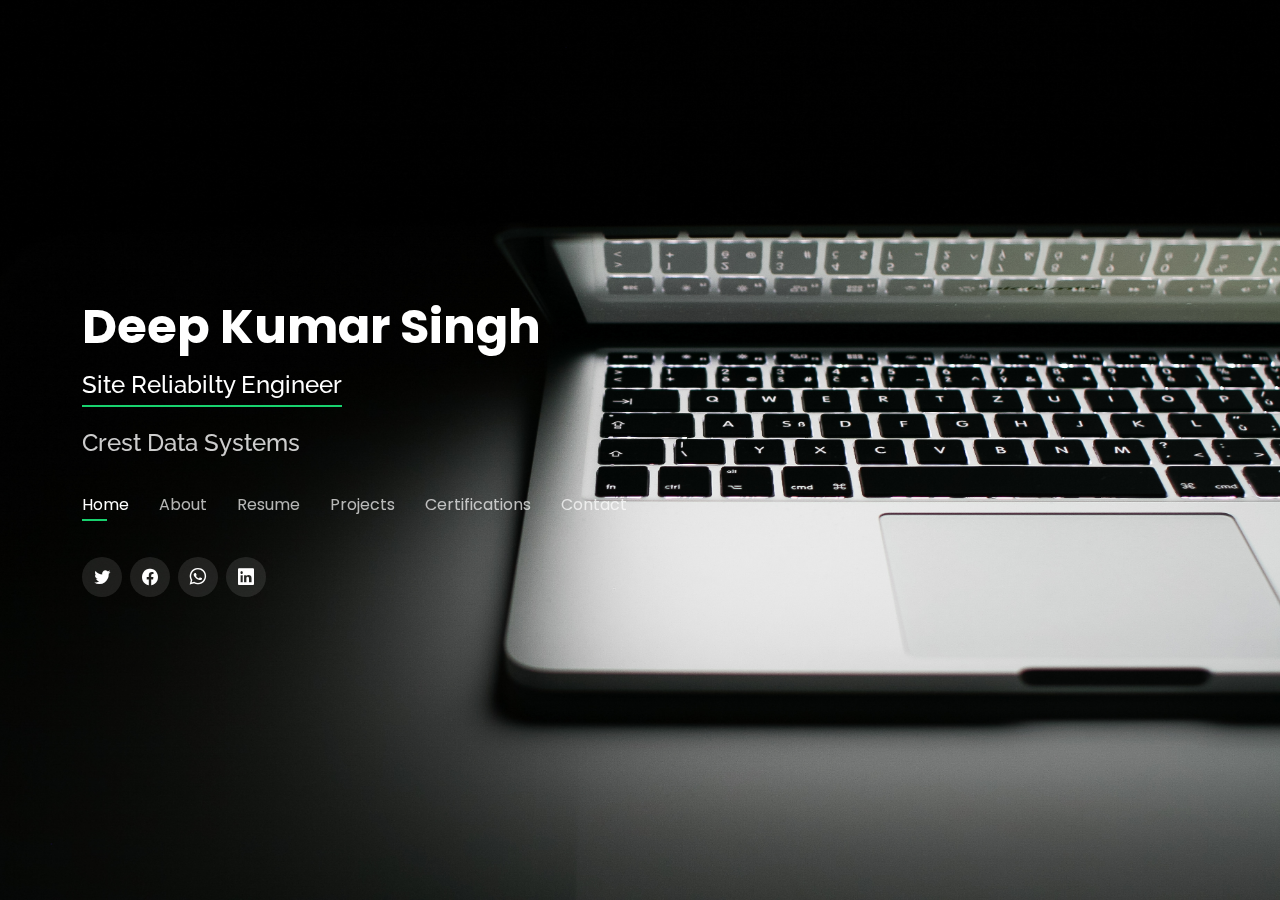
==== index_disabled.html @ c66d0b0b "Create index_disabled.html" ====
<!DOCTYPE html>
<html lang="en">

<head>
  <meta charset="utf-8">
  <meta content="width=device-width, initial-scale=1.0" name="viewport">

  <title> DK Singh </title>
  <meta content="" name="description">
  <meta content="" name="keywords">

  <!-- Favicons -->
  <link href="assets/img/tab_logo.png" rel="icon">
  <link href="assets/img/apple-touch-icon.png" rel="apple-touch-icon">

  <!-- Google Fonts -->
  <link href="https://fonts.googleapis.com/css?family=Open+Sans:300,300i,400,400i,600,600i,700,700i|Raleway:300,300i,400,400i,500,500i,600,600i,700,700i|Poppins:300,300i,400,400i,500,500i,600,600i,700,700i" rel="stylesheet">

  <!-- Vendor CSS Files -->
  <link href="assets/vendor/bootstrap/css/bootstrap.min.css" rel="stylesheet">
  <link href="assets/vendor/bootstrap-icons/bootstrap-icons.css" rel="stylesheet">
  <link href="assets/vendor/boxicons/css/boxicons.min.css" rel="stylesheet">
  <link href="assets/vendor/glightbox/css/glightbox.min.css" rel="stylesheet">
  <link href="assets/vendor/remixicon/remixicon.css" rel="stylesheet">
  <link href="assets/vendor/swiper/swiper-bundle.min.css" rel="stylesheet">

  <!-- Template Main CSS File -->
  <link href="assets/css/style.css" rel="stylesheet">
</head>

<body>

  <!-- ======= Start of Header ======= -->
  <header id="header">
    <div class="container">
      <h1>
        <a href="index.html"> Deep Kumar Singh </a>
      </h1>      
      <h2> 
        <span> Site Reliabilty Engineer </span> <br> <br>
        Crest Data Systems 
      </h2>

      <!-- ======== Navbar Starts ======= -->
      <nav id="navbar" class="navbar">
        <ul>
          <li><a class="nav-link active" href="#header">Home</a></li>
          <li><a class="nav-link" href="#about">About</a></li>
          <li><a class="nav-link" href="#resume">Resume</a></li>
          <li><a class="nav-link" href="#portfolio">Projects</a></li>
          <li><a class="nav-link" href="#services">Certifications</a></li>
          <li><a class="nav-link" href="#contact">Contact</a></li>
        </ul>
        <i class="bi bi-list mobile-nav-toggle"></i>
      </nav>
      <!-- ======== Navbar Ends ======= -->

      <!-- ======== Social Media Links Starts ======= -->
      <div class="social-links">
        <a target="_blank" href="https://twitter.com/Deep_kmrsingh" class="twitter"><i class="bi bi-twitter"></i></a>
        <a target="_blank" href="https://www.facebook.com/people/Rockey-Mental/100054391650611" class="facebook"><i class="bi bi-facebook"></i></a>
        <a target="_blank" href="https://wa.me/+918849741486" class="whatsapp"><i class="bi bi-whatsapp"></i></a>
        <a target="_blank" href="https://www.linkedin.com/in/deep-kumar-singh-036a8b1a5" class="linkedin"><i class="bi bi-linkedin"></i></a>
      </div>
      <!-- ======== Social Media Links Ends ======= -->
    </div>
  </header>
  <!-- ======== End of Header ======= -->


  <!-- ======= Start of About Section ======= -->
  <section id="about" class="about">
    <!-- ======= Personal Deatils and Heading Start  ======= -->
    <div class="about-me container">
      <!-- ======= Page Heading Start  ======= -->
      <div class="section-title">
        <h2> About </h2>
        <p> Learn more about me </p>
      </div>
      <!-- ======= Page Heading Ends  ======= -->

      <!-- ======= Personal Details Start  ======= -->
      <div class="row">
        <!-- ======= For Profile Image ======= -->
        <div class="col-lg-4" data-aos="fade-right">
          <img style="border-radius: 50%;" src="assets/img/Profile Image.jpg" class="img-fluid" alt="Profile Picture">
        </div>
        <!-- ======= For Profile Image ======= -->

        <!-- ======= About Me Starts ======= -->
        <div class="col-lg-8 pt-4 pt-lg-0 content" data-aos="fade-left">
          <h3> Engineering Graduate </h3>
          <p class="fst-italic">
            I'm a engineering graduate from AD Patel 
            Institute of Technology, Anand, Gujarat, 
            in the field of Information Technology. 
            My intrest goes in Algorithms and Data 
            Structure, Operating Systems and Cyber 
            Security. <br>
            Favorite quote : The world is full of 
            knowledge, be a aspirant to it. "To 
            raise new questions, new possibilities, 
            to regard old problems from a new angle, 
            requires creative imagination and 
            marks real advance in science."
          </p>
          <div class="row">
            <div class="col-lg-6">
              <ul>
                <li> 
                  <i class="bi bi-chevron-right"> </i> 
                  <strong> Qualification: </strong> 
                  <span> Graduate </span> 
                </li>
                <li> 
                  <i class="bi bi-chevron-right"> </i> 
                  <strong> Email: </strong> 
                  <span> deep.singh@crestdatasys.com </span> 
                </li>                
                <li> 
                  <i class="bi bi-chevron-right"> </i> 
                  <strong> City: </strong> 
                  <span> Ahmedabad, Gujarat </span> 
                </li>
              </ul>
            </div>
            <div class="col-lg-6">
              <ul>
                <li> 
                  <i class="bi bi-chevron-right"> </i> 
                  <strong> Age: </strong> 
                  <span> 21 </span> 
                </li>
                <li> 
                  <i class="bi bi-chevron-right"> </i> 
                  <strong> Phone: </strong> 
                  <span> +91 8849741486 </span> 
                </li>
                <li> 
                  <i class="bi bi-chevron-right"> </i> 
                  <strong> Freelance: </strong> 
                  <span> Currently not Available </span> 
                </li>
              </ul>
            </div>
          </div>

          <hr>
          <!-- ======= About Coding Profiles Start ======= -->
          <h5> Coding Profiles: </h5> <br>
          <div class="row">
            <div class="col-lg-6">
              <ul>
                <li> 
                  <i class="bi bi-chevron-right"> </i> 
                  <a target="_blank" href="https://auth.geeksforgeeks.org/user/mentalrockey988/profile"> GeeksForGeeks </a> 
                </li>
                <li> 
                  <i class="bi bi-chevron-right"> </i> 
                  <a target="_blank" href="https://www.codechef.com/users/dksingh_123"> CodeChef </a> 
                </li>                
              </ul>
            </div>
            <div class="col-lg-6">
              <ul>
                <li> 
                  <i class="bi bi-chevron-right"> </i> 
                  <a target="_blank" href="https://github.com/deep-kmr-singh"> GitHub </a> 
                </li>
                <li> 
                  <i class="bi bi-chevron-right"> </i> 
                  <a target="_blank" href="https://www.hackerrank.com/deepadit27?hr_r=1"> HackerRank </a> 
                </li>
              </ul>
            </div>
          </div>
          <!-- ======= About Coding Profiles Ends ======= -->

          <hr>
          <!-- ======= About Languages Known Start ======= -->
          <h5> Languages Known: </h5> <br>
          <div class="row">
            <div class="col-lg-6">
              <ul>
                <li> 
                  <i class="bi bi-chevron-right"> </i> 
                  <strong> English </strong> 
                  <span> : Professional Working Proficiency </span> 
                </li>
                <li> 
                  <i class="bi bi-chevron-right"> </i> 
                  <strong> Hindi </strong> 
                  <span> : Mother Tounge </span> 
                </li>                
              </ul>
            </div>
            <div class="col-lg-6">
              <ul>
                <li> 
                  <i class="bi bi-chevron-right"> </i> 
                  <strong> Gujarati </strong> 
                  <span> : Elementary Proficiency </span> 
                </li>
              </ul>
            </div>
          </div>
          <!-- ======= About Languages Known Ends ======= -->
        </div>
        <!-- ======= About Me Ends ======= -->
      </div>
      <!-- ======= Personal Details Ends  ======= -->
    </div>
    <!-- ======= Personal Deatils and Heading Ends  ======= -->
    
    <!-- ======= Skills Start  ======= -->
    <div class="skills container">
      <div class="section-title">
        <h2> Professional and Personal Skills </h2>
      </div>
      <div class="row skills-content">
        <!-- ======= Left Side Skills Start ======= -->
        <div class="col-lg-6">
          <div class="progress">
            <span class="skill"> Data Structures &amp; Algorithms <i class="val"> 90% </i> </span>
            <div class="progress-bar-wrap">
              <div class="progress-bar" role="progressbar" aria-valuenow="90" aria-valuemin="0" aria-valuemax="100"></div>
            </div>
          </div>
          <div class="progress">
            <span class="skill"> Python <i class="val"> 80% </i> </span>
            <div class="progress-bar-wrap">
              <div class="progress-bar" role="progressbar" aria-valuenow="80" aria-valuemin="0" aria-valuemax="100"></div>
            </div>
          </div>
          <div class="progress">
            <span class="skill"> HTML &amp; CSS <i class="val"> 85% </i> </span>
            <div class="progress-bar-wrap">
              <div class="progress-bar" role="progressbar" aria-valuenow="85" aria-valuemin="0" aria-valuemax="100"></div>
            </div>
          </div>
          <div class="progress">
            <span class="skill"> Bootstap &amp; JavaScript <i class="val"> 65% </i> </span>
            <div class="progress-bar-wrap">
              <div class="progress-bar" role="progressbar" aria-valuenow="65" aria-valuemin="0" aria-valuemax="100"></div>
            </div>
          </div>
          <div class="progress">
            <span class="skill"> Team Work <i class="val"> 100% </i> </span>
            <div class="progress-bar-wrap">
              <div class="progress-bar" role="progressbar" aria-valuenow="100" aria-valuemin="0" aria-valuemax="100"></div>
            </div>
          </div>
        </div>
        <!-- ======= Left Side Skills Ends ======= -->
        
        <!-- ======= Right Side Skills Start ======= -->
        <div class="col-lg-6">
          <div class="progress">
            <span class="skill"> OOPS concept <i class="val"> 100% </i> </span>
            <div class="progress-bar-wrap">
              <div class="progress-bar" role="progressbar" aria-valuenow="100" aria-valuemin="0" aria-valuemax="100"></div>
            </div>
          </div>
          <div class="progress">
            <span class="skill"> C++ <i class="val"> 80% </i> </span>
            <div class="progress-bar-wrap">
              <div class="progress-bar" role="progressbar" aria-valuenow="80" aria-valuemin="0" aria-valuemax="100"></div>
            </div>
          </div>
          <div class="progress">
            <span class="skill"> PHP <i class="val"> 80% </i> </span>
            <div class="progress-bar-wrap">
              <div class="progress-bar" role="progressbar" aria-valuenow="80" aria-valuemin="0" aria-valuemax="100"></div>
            </div>
          </div>
          <div class="progress">
            <span class="skill"> Work Ethics <i class="val"> 100% </i> </span>
            <div class="progress-bar-wrap">
              <div class="progress-bar" role="progressbar" aria-valuenow="100" aria-valuemin="0" aria-valuemax="100"></div>
            </div>
          </div>
          <div class="progress">
            <span class="skill"> Team Lead <i class="val"> 60%</i> </span>
            <div class="progress-bar-wrap">
              <div class="progress-bar" role="progressbar" aria-valuenow="60" aria-valuemin="0" aria-valuemax="100"></div>
            </div>
          </div>
        </div>
        <!-- ======= Right Side Skills Ends ======= -->
      </div>
    </div>
    <!-- ======= Skills Ends  ======= -->

    <!-- ======= Hobbies and Interests Start ======= -->
    <div class="interests container">
      <div class="section-title">
        <h2> Hobbies &amp; Interests</h2>
      </div>
      <div class="row">
        <div class="col-lg-3 col-md-4">
          <div class="icon-box">
            <i class="ri-dribbble-fill" style="color: #ffbb2c;"></i>
            <h3> Sports &amp; Games </h3>
          </div>
        </div>
        <div class="col-lg-3 col-md-4 mt-4 mt-md-0">
          <div class="icon-box">
            <i class="ri-disc-line" style="color: #5578ff;"></i>
            <h3> Listening Music </h3>
          </div>
        </div>
        <div class="col-lg-3 col-md-4 mt-4 mt-md-0">
          <div class="icon-box">
            <i class="bi bi-book-half" style="color: #e80368;"></i>
            <h3> Reading Books </h3>
          </div>
        </div>
        <div class="col-lg-3 col-md-4 mt-4 mt-lg-0">
          <div class="icon-box">
            <i class="ri-palette-line" style="color: #e361ff;"></i>
            <h3> Sketching & Painting </h3>
          </div>
        </div>
        <div class="col-lg-3 col-md-4 mt-4">
          <div class="icon-box">
            <i class="ri-chrome-line" style="color: #47aeff;"></i>
            <h3> Browsing Internet </h3>
          </div>
        </div>
      </div>
    </div>
    <!-- ======= Hobbies and Interests Ends ======= -->
  </section>
  <!-- ======= End of About Section ======= -->


  <!-- ======= Resume Section Start ======= -->
  <section id="resume" class="resume">
    <div class="container">
      <div class="section-title">
        <h2> Resume </h2>
        <p> 
          Check My Resume
          <a target="_blank" href="assets/doc/Resume.pdf">
            <i class="ri-file-download-line"> Download </i>
          </a> 
        </p> 
      </div>

      <div class="row">
        <!-- ======= Left Side Start ======= -->
        <div class="col-lg-6">
          <!-- ======= Left Item 1 Start ======= -->
          <h3 class="resume-title"> Sumary </h3>
          <div class="resume-item pb-0">
            <h4> Deep Kumar Singh </h4>
            <p>
              <em>  
                SRE at Crest Data Systems and deadline-driven Project Designer and Developer, currently 
                developing only personal projects based on PHP, from initial concept to 
                final product.
              </em>
            </p>
            <p>
              <ul>
                <li> Ahmedabad, Gujarat </li>
                <li> +91 8849741486 </li>
                <li> deep.singh@crestdatasys.com </li>
              </ul>
            </p>
          </div>
          <!-- ======= Left Item 1 Ends ======= -->

          <!-- ======= Left Item 2 Start ======= -->
          <h3 class="resume-title"> Education </h3> 
          <div class="resume-item">
            <h4> Bachelor of Engineering </h4>
            <h5> 2017 - 2021 </h5>
            <p>
              <em>
                A.D. Patel Institute of Technology
              </em>
            </p>
            <p> 
              <ul>
                <li> Graduation in Information & Technology </li>
                <li> CGPA : 8.58 </li>
              </ul>
            </p>
          </div>
          <div class="resume-item">
            <h4> Schooling </h4>
            <h5> 2005 - 2017 </h5>
            <p>
              <em>
                Kendriya Vidyalaya
              </em>
            </p>
            <p>
              <ul>
                <li> Completed my HSC with Physics, Chemistry, Mathematics and Biology along with Physical Education as an additional subject </li>
                <li> Total Scoreed Percentage : 78.40% </li>
              </ul>
            </p>
          </div>
          <!-- ======= Left Item 2 Ends ======= -->

          <!-- ======= Left Item 3 Start ======= -->
          <h3> Achievements </h3>
          <div class="resume-item">
            <p>
              <ul>
                <li> Secured 1 rank in Discovery Challenge in our college organised by Scaler Academy at National Level. </li>
                <li> Participated in green Olympiad and International Mathematics Olympiad. </li>
                <li> Participated in National Children Science Congress. </li>
                <li> Participated and represented Gujarat Technological University in AIU (All India University) nation level in Water Polo. </li>
              </ul>
            </p>
          </div>
          <!-- ======= Left Item 3 Ends ======= -->
        </div>
        <!-- ======= Left Side Ends ======= -->
        
        <!-- ======= Right Side Start ======= -->
        <div class="col-lg-6">
          <!-- ======= Right Item 1 Start ======= -->
          <h3 class="resume-title"> Personal Projects </h3>
          <div class="resume-item">
            <h4> CrackIt </h4>
            <h5> November 2020 - December 2020 </h5>
          </div>
          <div class="resume-item">
            <h4> Virtual Card System </h4>
            <h5> July 2020 - May 2021 </h5>
          </div>
          <div class="resume-item">
            <h4> Hostel Management System </h4>
            <h5> Feburary 2020 </h5>
          </div>
          <div class="resume-item">
            <h4> System for communication between special people </h4>
            <h5> September 2019 - October 2019 </h5>
          </div>
          <div class="resume-item">
            <h4> Tatkal Reservation System </h4>
            <h5> April 2018 - March 2020 </h5>
          </div>
          <!-- ======= Right Item 1 Ends ======= -->

          <!-- ======= Right Item 2 Start ======= -->
          <h3 class="resume-title"> Work Experience</h3>
          <div class="resume-item">
            <h4> Site Reliability Engineer </h4>
            <h5> June 2021 - Present</h5>
            <p> 
              <em> 
                Crest Data Systems. 
              </em>
            </p>
            <p>
              <ul>
                <li> 
                  Working as a SRE at Crest Data Systems, to keep the 
                  organization focused on what ultimately matters to 
                  our customers: making sure the platforms and services 
                  they rely on, are available when they want to use them.
                </li>
              </ul>
            </p>
          </div>
          <!-- ======= Right Item 2 Ends ======= -->
        </div>
        <!-- ======= Right Side Ends ======= -->
      </div>
    </div>
  </section>
  <!-- ======= Resume Section Ends ======= -->


<!-- ======= Project Section Start ======= -->
<section id="portfolio" class="portfolio">
  <div class="container">
    <div class="section-title">
      <p> Projects </p>
    </div>
    <div class="row">
      <div class="col-lg-12 d-flex justify-content-center">
        <ul id="portfolio-flters">
          <li data-filter="*" class="filter-active"> All Projects </li>
          <li data-filter=".filter-app"> Major Projects </li>
          <li data-filter=".filter-web"> Minor Projects </li>
        </ul>
      </div>
    </div>
    <div class="row portfolio-container">
      <div class="col-lg-4 col-md-6 portfolio-item filter-app">
        <div class="portfolio-wrap">
          <img src="assets/img/project/tatkal.webp" class="img-fluid" alt="Project Image">
          <div class="portfolio-info">
            <p> Tatkal Reservation System </p>
            <div class="portfolio-links">
              <a href="assets/img/project/tatkal.webp" data-gallery="portfolioGallery" class="portfolio-lightbox" title="Tatkal Reservation System"> <i class="bx bx-plus"> </i> </a>
              <a href="assets/project/rms.html" data-gallery="portfolioDetailsGallery" data-glightbox="type: external" class="portfolio-details-lightbox" title="Portfolio Details"><i class="bx bx-link"></i></a>
            </div>
          </div>
        </div>
      </div>
      <div class="col-lg-4 col-md-6 portfolio-item filter-web">
        <div class="portfolio-wrap">
          <img src="assets/img/project/c++.jpg" class="img-fluid" alt="Project Image">
          <div class="portfolio-info">
            <p> Creating Your First C++ Application </p>
            <div class="portfolio-links">
              <a href="assets/img/project/c++.jpg" data-gallery="portfolioGallery" class="portfolio-lightbox" title="Creating Your First C++ Application"><i class="bx bx-plus"></i></a>
              <a href="assets/project/cpp.html" data-gallery="portfolioDetailsGallery" data-glightbox="type: external" class="portfolio-details-lightbox" title="Portfolio Details"><i class="bx bx-link"></i></a>
            </div>
          </div>
        </div>
      </div>
      <div class="col-lg-4 col-md-6 portfolio-item filter-app">
        <div class="portfolio-wrap">
          <img src="assets/img/project/crackit.JPG" class="img-fluid" alt="Project Image">
          <div class="portfolio-info">
            <p> CrackIt </p>
            <div class="portfolio-links">
              <a href="assets/img/project/crackit.JPG" data-gallery="portfolioGallery" class="portfolio-lightbox" title="CrackIt"><i class="bx bx-plus"></i></a>
              <a href="assets/project/crackit.html" data-gallery="portfolioDetailsGallery" data-glightbox="type: external" class="portfolio-details-lightbox" title="Portfolio Details"><i class="bx bx-link"></i></a>
            </div>
          </div>
        </div>
      </div>
      <div class="col-lg-4 col-md-6 portfolio-item filter-web">
        <div class="portfolio-wrap">
          <img src="assets/img/project/wordpress.png" class="img-fluid" alt="Project Image">
          <div class="portfolio-info">
            <p> Build a Full Website using WordPress </p>
            <div class="portfolio-links">
              <a href="assets/img/project/wordpress.png" data-gallery="portfolioGallery" class="portfolio-lightbox" title="Build a Full Website using WordPress"><i class="bx bx-plus"></i></a>
              <a href="assets/project/wordpress.html" data-gallery="portfolioDetailsGallery" data-glightbox="type: external" class="portfolio-details-lightbox" title="Portfolio Details"><i class="bx bx-link"></i></a>
            </div>
          </div>
        </div>
      </div>
      <div class="col-lg-4 col-md-6 portfolio-item filter-app">
        <div class="portfolio-wrap">
          <img src="assets/img/project/hms.png" class="img-fluid" alt="Project Image">
          <div class="portfolio-info">
            <p> Hostel Management System </p>
            <div class="portfolio-links">
              <a href="assets/img/project/hms.png" data-gallery="portfolioGallery" class="portfolio-lightbox" title="Hostel Management System"><i class="bx bx-plus"></i></a>
              <a href="assets/project/hms.html" data-gallery="portfolioDetailsGallery" data-glightbox="type: external" class="portfolio-details-lightbox" title="Portfolio Details"><i class="bx bx-link"></i></a>
            </div>
          </div>
        </div>
      </div>
      <div class="col-lg-4 col-md-6 portfolio-item filter-web">
        <div class="portfolio-wrap">
          <img src="assets/img/project/android.png" class="img-fluid" alt="Project Image">
          <div class="portfolio-info">
            <p> Build an App in Android Studio using Activities </p>
            <div class="portfolio-links">
              <a href="assets/img/project/android.png" data-gallery="portfolioGallery" class="portfolio-lightbox" title="Build an App in Android Studio using Activities"><i class="bx bx-plus"></i></a>
              <a href="assets/project/android.html" data-gallery="portfolioDetailsGallery" data-glightbox="type: external" class="portfolio-details-lightbox" title="Portfolio Details"><i class="bx bx-link"></i></a>
            </div>
          </div>
        </div>
      </div>
      <div class="col-lg-4 col-md-6 portfolio-item filter-app">
        <div class="portfolio-wrap">
          <img src="assets/img/project/communication.webp" class="img-fluid" alt="Project Image">
          <div class="portfolio-info">
            <p> System for Communication between Special People </p>
            <div class="portfolio-links">
              <a href="assets/img/project/communication.webp" data-gallery="portfolioGallery" class="portfolio-lightbox" title="System for Communication between Special People"><i class="bx bx-plus"></i></a>
              <a href="assets/project/system_for_communication.html" data-gallery="portfolioDetailsGallery" data-glightbox="type: external" class="portfolio-details-lightbox" title="Portfolio Details"><i class="bx bx-link"></i></a>
            </div>
          </div>
        </div>
      </div>
      <div class="col-lg-4 col-md-6 portfolio-item filter-web">
        <div class="portfolio-wrap">
          <img src="assets/img/project/cshap.png" class="img-fluid" alt="Project Image">
          <div class="portfolio-info">
            <p> Learn to Code using C# on VS Code </p>
            <div class="portfolio-links">
              <a href="assets/img/project/cshap.png" data-gallery="portfolioGallery" class="portfolio-lightbox" title="Learn to Code using C# on VS Code"><i class="bx bx-plus"></i></a>
              <a href="assets/project/vscode.html" data-gallery="portfolioDetailsGallery" data-glightbox="type: external" class="portfolio-details-lightbox" title="Portfolio Details"><i class="bx bx-link"></i></a>
            </div>
          </div>
        </div>
      </div>
      <div class="col-lg-4 col-md-6 portfolio-item filter-app">
        <div class="portfolio-wrap">
          <img src="assets/img/project/vpay.jpeg" class="img-fluid" alt="Project Image">
          <div class="portfolio-info">
            <p> Virtual Card System </p>
            <div class="portfolio-links">
              <a href="assets/img/project/vpay.jpeg" data-gallery="portfolioGallery" class="portfolio-lightbox" title="Virtual Card System"><i class="bx bx-plus"></i></a>
              <a href="assets/project/vpay.html" data-gallery="portfolioDetailsGallery" data-glightbox="type: external" class="portfolio-details-lightbox" title="Portfolio Details"><i class="bx bx-link"></i></a>
            </div>
          </div>
        </div>
      </div>
    </div>
  </div>
</section>
<!-- ======= Project Section Ends ======= -->


  <!-- ======= Certification Section Start ======= -->
  <section id="services" class="services">
    <div class="container">
      <div class="section-title">
        <h2> My Certifications </h2>
      </div>
      <div class="row">
        <div class="col-lg-4 col-md-6 d-flex align-items-stretch">
          <div class="icon-box">
            <div class="icon"> <i class="bx bx-folder"> </i> </div>
            <h4> <a target="_blank" href="https://drive.google.com/drive/folders/1Dq80ybWC6Muxs8c6gYtTaBpC6ayoUVCu?usp=sharing"> Python </a> </h4>
            <p> These are the certificates achived from different e-leraning portals in the subjects related to Python </p>
          </div>
        </div>
        <div class="col-lg-4 col-md-6 d-flex align-items-stretch mt-4 mt-md-0">
          <div class="icon-box">
            <div class="icon"> <i class="bx bx-folder"> </i> </div>
            <h4><a target="_blank" href="https://drive.google.com/drive/folders/13jBJwMz_5-MSLZIlN3Ba_8_s8q9WG72p?usp=sharing"> Computer &amp; Cyber Security </a> </h4>
            <p> These are the certificates achived from different e-leraning portals in the subjects related to Security. </p>
          </div>
        </div>
        <div class="col-lg-4 col-md-6 d-flex align-items-stretch mt-4 mt-lg-0">
          <div class="icon-box">
            <div class="icon"> <i class="bx bx-folder"> </i> </div>
            <h4> <a target="_blank" href="https://drive.google.com/drive/folders/1vZVD8jLsAaGKNy3MDDFvWmfFmAMXUDuW?usp=sharing"> C &amp; C++ </a> </h4>
            <p> These are the certificates achived from different e-leraning portals in the subjects related to C and C++ programming anguages </p>
          </div>
        </div>
        <div class="col-lg-4 col-md-6 d-flex align-items-stretch mt-4">
          <div class="icon-box">
            <div class="icon"><i class="bx bx-folder"></i></div>
            <h4><a target="_blank" href="https://drive.google.com/drive/folders/1UMwoJVwpCfdvJnrNWVSg2384gaSZVBOl?usp=sharing"> DataBase </a></h4>
            <p> These are the certificates achived from different e-leraning portals in the subjects related to DBMS </p>
          </div>
        </div>
        <div class="col-lg-4 col-md-6 d-flex align-items-stretch mt-4">
          <div class="icon-box">
            <div class="icon"><i class="bx bx-folder"></i></div>
            <h4><a target="_blank" href="https://drive.google.com/drive/folders/1auJOYDjPIn_jnklnL_hA2xEXqyXPTl7x?usp=sharing"> Project Management </a></h4>
            <p> These are the certificates achived from different e-leraning portals in the understanding of projects </p>
          </div>
        </div>
        <div class="col-lg-4 col-md-6 d-flex align-items-stretch mt-4">
          <div class="icon-box">
            <div class="icon"><i class="bx bx-folder"></i></div>
            <h4><a target="_blank" href="https://drive.google.com/drive/folders/1CSbbcwoZZfr6FjMAmpESegEPg5oVV1Ty?usp=sharing"> Advanced Data Science </a></h4>
            <p> These are the certificates achived from different e-leraning portals in the subjects related to Data Science </p>
          </div>
        </div>
        <div class="col-lg-4 col-md-6 d-flex align-items-stretch mt-4">
          <div class="icon-box">
            <div class="icon"><i class="bx bx-folder"></i></div>
            <h4><a target="_blank" href="https://drive.google.com/drive/folders/1BE6AkiHAnKoLP1b4SB7uMeYmlHQXkCX2?usp=sharing"> Artificial Intelligence </a></h4>
            <p> These are the certificates achived from different e-leraning portals in the subjects of Artificial Intelligence </p>
          </div>
        </div>
        <div class="col-lg-4 col-md-6 d-flex align-items-stretch mt-4">
          <div class="icon-box">
            <div class="icon"><i class="bx bx-folder"></i></div>
            <h4><a target="_blank" href="https://drive.google.com/drive/folders/1yGTfrEebapCr-hceokOTRsKFeV2EkxWb?usp=sharing"> Digital Marketing </a></h4>
            <p> These are the certificates achived from Google Analytics Academy in the field of Digital Marketing </p>
          </div>
        </div>
        <div class="col-lg-4 col-md-6 d-flex align-items-stretch mt-4">
          <div class="icon-box">
            <div class="icon"><i class="bx bx-folder"></i></div>
            <h4><a target="_blank" href="https://drive.google.com/drive/folders/1Qlfy3lTcF0iwEvG5D9svE82indR-puhr?usp=sharing"> Big Data </a></h4>
            <p> These are the certificates achived from different e-leraning portals in the subject of Big Data </p>
          </div>
        </div>
        <div class="col-lg-4 col-md-6 d-flex align-items-stretch mt-4">
          <div class="icon-box">
            <div class="icon"><i class="bx bx-folder"></i></div>
            <h4><a target="_blank" href="https://drive.google.com/drive/folders/1Gyx9YGjcYoQTFAWAxpOlFsVxq2hi5U09?usp=sharing"> JAVA </a></h4>
            <p> These are the certificates achived from different e-leraning portals in the subjects related to JAVA </p>
          </div>
        </div>
        <div class="col-lg-4 col-md-6 d-flex align-items-stretch mt-4">
          <div class="icon-box">
            <div class="icon"><i class="bx bx-folder"></i></div>
            <h4><a target="_blank" href="https://drive.google.com/drive/folders/1lRsM2L2HPMBLHkBBNHFfwSH9rHHe3sh5?usp=sharing"> UNIX </a></h4>
            <p> These are the certificates achived from different e-leraning portals in the subjects related to Unix </p>
          </div>
        </div>
        <div class="col-lg-4 col-md-6 d-flex align-items-stretch mt-4">
          <div class="icon-box">
            <div class="icon"><i class="bx bx-folder"></i></div>
            <h4><a target="_blank" href="https://drive.google.com/drive/folders/14FatooPuMSroUH4xkUsPk19ZSHmh_ChN?usp=sharing"> Blockchain </a></h4>
            <p> These are the certificates achived from different e-leraning portals in the subjects related to Blockchain </p>
          </div>
        </div>
        <div class="col-lg-4 col-md-6 d-flex align-items-stretch mt-4">
          <div class="icon-box">
            <div class="icon"><i class="bx bx-folder"></i></div>
            <h4><a target="_blank" href="https://drive.google.com/drive/folders/1KkgLneqAyith7TZrF82EyvjNlEVgRmA0?usp=sharing"> Skill Development </a></h4>
            <p> These are the certificates achived from different e-leraning portals in the different topics of Skill Development </p>
          </div>
        </div>
        <div class="col-lg-4 col-md-6 d-flex align-items-stretch mt-4">
          <div class="icon-box">
            <div class="icon"><i class="bx bx-folder"></i></div>
            <h4><a target="_blank" href="https://drive.google.com/drive/folders/1A4_TOQ6LjugtRN-MusKwIiTpjLt97p6A?usp=sharing"> Soft Skills </a></h4>
            <p> These are the certificates achived from different e-leraning portals for enhancing the soft skills of a person </p>
          </div>
        </div>
      </div>
    </div>
  </section>
  <!-- ======= Certification Section End ======= -->


  <!-- ======= Contact Section Start ======= -->
  <section id="contact" class="contact">
    <div class="container">
      <div class="section-title">
        <h2> Contact </h2>
        <p> Contact Me </p>
      </div>
      <div class="row mt-2">
        <div class="col-md-6 d-flex align-items-stretch">
          <div class="info-box">
            <i class="bx bx-map"></i>
            <h3> My Address </h3>
            <p> Ahmedabad, Gujarat </p>
          </div>
        </div>
        <div class="col-md-6 mt-4 mt-md-0 d-flex align-items-stretch">
          <div class="info-box">
            <i class="bx bx-share-alt"></i>
            <h3> Social Profiles </h3>
            <div class="social-links">
              <a target="_blank" href="https://twitter.com/Deep_kmrsingh" class="twitter"><i class="bi bi-twitter"></i></a>
              <a target="_blank" href="https://www.facebook.com/people/Rockey-Mental/100054391650611" class="facebook"><i class="bi bi-facebook"></i></a>
              <a target="_blank" href="https://wa.me/+918849741486" class="whatsapp"><i class="bi bi-whatsapp"></i></a>
              <a target="_blank" href="https://www.linkedin.com/in/deep-kumar-singh-036a8b1a5" class="linkedin"><i class="bi bi-linkedin"></i></a>
            </div>
          </div>
        </div>
        <div class="col-md-6 mt-4 d-flex align-items-stretch">
          <div class="info-box">
            <i class="bx bx-envelope"></i>
            <h3> Mail me at </h3>
            <p> deep.singh@crestdatasys.com </p>
          </div>
        </div>
        <div class="col-md-6 mt-4 d-flex align-items-stretch">
          <div class="info-box">
            <i class="bx bx-phone-call"></i>
            <h3> Call Me </h3>
            <p> +91 8849741486 </p>
          </div>
        </div>
      </div>
      <form action="forms/contact.php" method="post" role="form" class="php-email-form mt-4">
        <div class="row">
          <div class="col-md-6 form-group">
            <input type="text" name="name" class="form-control" id="name" placeholder="Your Name" required>
          </div>
          <div class="col-md-6 form-group mt-3 mt-md-0">
            <input type="email" class="form-control" name="email" id="email" placeholder="Your Email" required>
          </div>
        </div>
        <div class="form-group mt-3">
          <input type="text" class="form-control" name="subject" id="subject" placeholder="Subject" required>
        </div>
        <div class="form-group mt-3">
          <textarea class="form-control" name="message" rows="5" placeholder="Message" required></textarea>
        </div>
        <div class="my-3">
          <div class="loading"> Loading </div>
          <div class="error-message"></div>
          <div class="sent-message"> Your message has been sent. Thank you! </div>
        </div>
        <div class="text-center"><button type="submit"> Send Message </button></div>
      </form>
    </div>
  </section>
  <!-- ======= Contact Section Ends ======= -->


  <!-- ======= Vendor JS Files Starts ======= -->
  <script src="assets/vendor/bootstrap/js/bootstrap.bundle.min.js"></script>
  <script src="assets/vendor/glightbox/js/glightbox.min.js"></script>
  <script src="assets/vendor/isotope-layout/isotope.pkgd.min.js"></script>
  <script src="assets/vendor/php-email-form/validate.js"></script>
  <script src="assets/vendor/purecounter/purecounter.js"></script>
  <script src="assets/vendor/swiper/swiper-bundle.min.js"></script>
  <script src="assets/vendor/waypoints/noframework.waypoints.js"></script>
  <!-- ======= Vendor JS Files Ends ======= -->

  <!-- ======= Main JS File Start ======= -->
  <script src="assets/js/main.js"> </script>
  <!-- ======= Main JS File Ends ======= -->

</body>
</html>
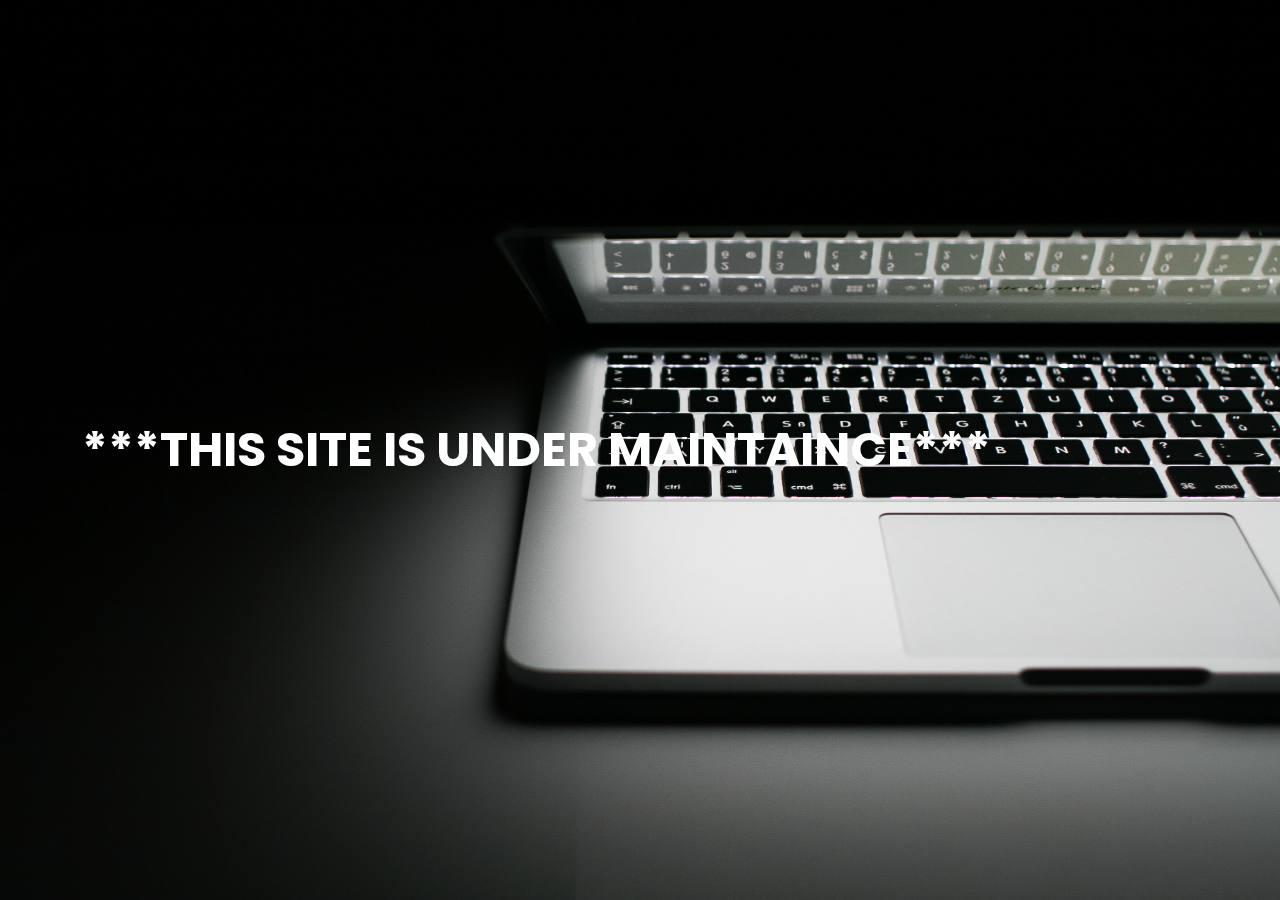
==== commit 8455f424: "Update index_disabled.html" ====
--- a/index_disabled.html
+++ b/index_disabled.html
@@ -34,772 +34,7 @@
   <header id="header">
     <div class="container">
       <h1>
-        <a href="index.html"> Deep Kumar Singh </a>
-      </h1>      
-      <h2> 
-        <span> Site Reliabilty Engineer </span> <br> <br>
-        Crest Data Systems 
-      </h2>
-
-      <!-- ======== Navbar Starts ======= -->
-      <nav id="navbar" class="navbar">
-        <ul>
-          <li><a class="nav-link active" href="#header">Home</a></li>
-          <li><a class="nav-link" href="#about">About</a></li>
-          <li><a class="nav-link" href="#resume">Resume</a></li>
-          <li><a class="nav-link" href="#portfolio">Projects</a></li>
-          <li><a class="nav-link" href="#services">Certifications</a></li>
-          <li><a class="nav-link" href="#contact">Contact</a></li>
-        </ul>
-        <i class="bi bi-list mobile-nav-toggle"></i>
-      </nav>
-      <!-- ======== Navbar Ends ======= -->
-
-      <!-- ======== Social Media Links Starts ======= -->
-      <div class="social-links">
-        <a target="_blank" href="https://twitter.com/Deep_kmrsingh" class="twitter"><i class="bi bi-twitter"></i></a>
-        <a target="_blank" href="https://www.facebook.com/people/Rockey-Mental/100054391650611" class="facebook"><i class="bi bi-facebook"></i></a>
-        <a target="_blank" href="https://wa.me/+918849741486" class="whatsapp"><i class="bi bi-whatsapp"></i></a>
-        <a target="_blank" href="https://www.linkedin.com/in/deep-kumar-singh-036a8b1a5" class="linkedin"><i class="bi bi-linkedin"></i></a>
-      </div>
-      <!-- ======== Social Media Links Ends ======= -->
-    </div>
-  </header>
-  <!-- ======== End of Header ======= -->
-
-
-  <!-- ======= Start of About Section ======= -->
-  <section id="about" class="about">
-    <!-- ======= Personal Deatils and Heading Start  ======= -->
-    <div class="about-me container">
-      <!-- ======= Page Heading Start  ======= -->
-      <div class="section-title">
-        <h2> About </h2>
-        <p> Learn more about me </p>
-      </div>
-      <!-- ======= Page Heading Ends  ======= -->
-
-      <!-- ======= Personal Details Start  ======= -->
-      <div class="row">
-        <!-- ======= For Profile Image ======= -->
-        <div class="col-lg-4" data-aos="fade-right">
-          <img style="border-radius: 50%;" src="assets/img/Profile Image.jpg" class="img-fluid" alt="Profile Picture">
-        </div>
-        <!-- ======= For Profile Image ======= -->
-
-        <!-- ======= About Me Starts ======= -->
-        <div class="col-lg-8 pt-4 pt-lg-0 content" data-aos="fade-left">
-          <h3> Engineering Graduate </h3>
-          <p class="fst-italic">
-            I'm a engineering graduate from AD Patel 
-            Institute of Technology, Anand, Gujarat, 
-            in the field of Information Technology. 
-            My intrest goes in Algorithms and Data 
-            Structure, Operating Systems and Cyber 
-            Security. <br>
-            Favorite quote : The world is full of 
-            knowledge, be a aspirant to it. "To 
-            raise new questions, new possibilities, 
-            to regard old problems from a new angle, 
-            requires creative imagination and 
-            marks real advance in science."
-          </p>
-          <div class="row">
-            <div class="col-lg-6">
-              <ul>
-                <li> 
-                  <i class="bi bi-chevron-right"> </i> 
-                  <strong> Qualification: </strong> 
-                  <span> Graduate </span> 
-                </li>
-                <li> 
-                  <i class="bi bi-chevron-right"> </i> 
-                  <strong> Email: </strong> 
-                  <span> deep.singh@crestdatasys.com </span> 
-                </li>                
-                <li> 
-                  <i class="bi bi-chevron-right"> </i> 
-                  <strong> City: </strong> 
-                  <span> Ahmedabad, Gujarat </span> 
-                </li>
-              </ul>
-            </div>
-            <div class="col-lg-6">
-              <ul>
-                <li> 
-                  <i class="bi bi-chevron-right"> </i> 
-                  <strong> Age: </strong> 
-                  <span> 21 </span> 
-                </li>
-                <li> 
-                  <i class="bi bi-chevron-right"> </i> 
-                  <strong> Phone: </strong> 
-                  <span> +91 8849741486 </span> 
-                </li>
-                <li> 
-                  <i class="bi bi-chevron-right"> </i> 
-                  <strong> Freelance: </strong> 
-                  <span> Currently not Available </span> 
-                </li>
-              </ul>
-            </div>
-          </div>
-
-          <hr>
-          <!-- ======= About Coding Profiles Start ======= -->
-          <h5> Coding Profiles: </h5> <br>
-          <div class="row">
-            <div class="col-lg-6">
-              <ul>
-                <li> 
-                  <i class="bi bi-chevron-right"> </i> 
-                  <a target="_blank" href="https://auth.geeksforgeeks.org/user/mentalrockey988/profile"> GeeksForGeeks </a> 
-                </li>
-                <li> 
-                  <i class="bi bi-chevron-right"> </i> 
-                  <a target="_blank" href="https://www.codechef.com/users/dksingh_123"> CodeChef </a> 
-                </li>                
-              </ul>
-            </div>
-            <div class="col-lg-6">
-              <ul>
-                <li> 
-                  <i class="bi bi-chevron-right"> </i> 
-                  <a target="_blank" href="https://github.com/deep-kmr-singh"> GitHub </a> 
-                </li>
-                <li> 
-                  <i class="bi bi-chevron-right"> </i> 
-                  <a target="_blank" href="https://www.hackerrank.com/deepadit27?hr_r=1"> HackerRank </a> 
-                </li>
-              </ul>
-            </div>
-          </div>
-          <!-- ======= About Coding Profiles Ends ======= -->
-
-          <hr>
-          <!-- ======= About Languages Known Start ======= -->
-          <h5> Languages Known: </h5> <br>
-          <div class="row">
-            <div class="col-lg-6">
-              <ul>
-                <li> 
-                  <i class="bi bi-chevron-right"> </i> 
-                  <strong> English </strong> 
-                  <span> : Professional Working Proficiency </span> 
-                </li>
-                <li> 
-                  <i class="bi bi-chevron-right"> </i> 
-                  <strong> Hindi </strong> 
-                  <span> : Mother Tounge </span> 
-                </li>                
-              </ul>
-            </div>
-            <div class="col-lg-6">
-              <ul>
-                <li> 
-                  <i class="bi bi-chevron-right"> </i> 
-                  <strong> Gujarati </strong> 
-                  <span> : Elementary Proficiency </span> 
-                </li>
-              </ul>
-            </div>
-          </div>
-          <!-- ======= About Languages Known Ends ======= -->
-        </div>
-        <!-- ======= About Me Ends ======= -->
-      </div>
-      <!-- ======= Personal Details Ends  ======= -->
-    </div>
-    <!-- ======= Personal Deatils and Heading Ends  ======= -->
-    
-    <!-- ======= Skills Start  ======= -->
-    <div class="skills container">
-      <div class="section-title">
-        <h2> Professional and Personal Skills </h2>
-      </div>
-      <div class="row skills-content">
-        <!-- ======= Left Side Skills Start ======= -->
-        <div class="col-lg-6">
-          <div class="progress">
-            <span class="skill"> Data Structures &amp; Algorithms <i class="val"> 90% </i> </span>
-            <div class="progress-bar-wrap">
-              <div class="progress-bar" role="progressbar" aria-valuenow="90" aria-valuemin="0" aria-valuemax="100"></div>
-            </div>
-          </div>
-          <div class="progress">
-            <span class="skill"> Python <i class="val"> 80% </i> </span>
-            <div class="progress-bar-wrap">
-              <div class="progress-bar" role="progressbar" aria-valuenow="80" aria-valuemin="0" aria-valuemax="100"></div>
-            </div>
-          </div>
-          <div class="progress">
-            <span class="skill"> HTML &amp; CSS <i class="val"> 85% </i> </span>
-            <div class="progress-bar-wrap">
-              <div class="progress-bar" role="progressbar" aria-valuenow="85" aria-valuemin="0" aria-valuemax="100"></div>
-            </div>
-          </div>
-          <div class="progress">
-            <span class="skill"> Bootstap &amp; JavaScript <i class="val"> 65% </i> </span>
-            <div class="progress-bar-wrap">
-              <div class="progress-bar" role="progressbar" aria-valuenow="65" aria-valuemin="0" aria-valuemax="100"></div>
-            </div>
-          </div>
-          <div class="progress">
-            <span class="skill"> Team Work <i class="val"> 100% </i> </span>
-            <div class="progress-bar-wrap">
-              <div class="progress-bar" role="progressbar" aria-valuenow="100" aria-valuemin="0" aria-valuemax="100"></div>
-            </div>
-          </div>
-        </div>
-        <!-- ======= Left Side Skills Ends ======= -->
-        
-        <!-- ======= Right Side Skills Start ======= -->
-        <div class="col-lg-6">
-          <div class="progress">
-            <span class="skill"> OOPS concept <i class="val"> 100% </i> </span>
-            <div class="progress-bar-wrap">
-              <div class="progress-bar" role="progressbar" aria-valuenow="100" aria-valuemin="0" aria-valuemax="100"></div>
-            </div>
-          </div>
-          <div class="progress">
-            <span class="skill"> C++ <i class="val"> 80% </i> </span>
-            <div class="progress-bar-wrap">
-              <div class="progress-bar" role="progressbar" aria-valuenow="80" aria-valuemin="0" aria-valuemax="100"></div>
-            </div>
-          </div>
-          <div class="progress">
-            <span class="skill"> PHP <i class="val"> 80% </i> </span>
-            <div class="progress-bar-wrap">
-              <div class="progress-bar" role="progressbar" aria-valuenow="80" aria-valuemin="0" aria-valuemax="100"></div>
-            </div>
-          </div>
-          <div class="progress">
-            <span class="skill"> Work Ethics <i class="val"> 100% </i> </span>
-            <div class="progress-bar-wrap">
-              <div class="progress-bar" role="progressbar" aria-valuenow="100" aria-valuemin="0" aria-valuemax="100"></div>
-            </div>
-          </div>
-          <div class="progress">
-            <span class="skill"> Team Lead <i class="val"> 60%</i> </span>
-            <div class="progress-bar-wrap">
-              <div class="progress-bar" role="progressbar" aria-valuenow="60" aria-valuemin="0" aria-valuemax="100"></div>
-            </div>
-          </div>
-        </div>
-        <!-- ======= Right Side Skills Ends ======= -->
-      </div>
-    </div>
-    <!-- ======= Skills Ends  ======= -->
-
-    <!-- ======= Hobbies and Interests Start ======= -->
-    <div class="interests container">
-      <div class="section-title">
-        <h2> Hobbies &amp; Interests</h2>
-      </div>
-      <div class="row">
-        <div class="col-lg-3 col-md-4">
-          <div class="icon-box">
-            <i class="ri-dribbble-fill" style="color: #ffbb2c;"></i>
-            <h3> Sports &amp; Games </h3>
-          </div>
-        </div>
-        <div class="col-lg-3 col-md-4 mt-4 mt-md-0">
-          <div class="icon-box">
-            <i class="ri-disc-line" style="color: #5578ff;"></i>
-            <h3> Listening Music </h3>
-          </div>
-        </div>
-        <div class="col-lg-3 col-md-4 mt-4 mt-md-0">
-          <div class="icon-box">
-            <i class="bi bi-book-half" style="color: #e80368;"></i>
-            <h3> Reading Books </h3>
-          </div>
-        </div>
-        <div class="col-lg-3 col-md-4 mt-4 mt-lg-0">
-          <div class="icon-box">
-            <i class="ri-palette-line" style="color: #e361ff;"></i>
-            <h3> Sketching & Painting </h3>
-          </div>
-        </div>
-        <div class="col-lg-3 col-md-4 mt-4">
-          <div class="icon-box">
-            <i class="ri-chrome-line" style="color: #47aeff;"></i>
-            <h3> Browsing Internet </h3>
-          </div>
-        </div>
-      </div>
-    </div>
-    <!-- ======= Hobbies and Interests Ends ======= -->
-  </section>
-  <!-- ======= End of About Section ======= -->
-
-
-  <!-- ======= Resume Section Start ======= -->
-  <section id="resume" class="resume">
-    <div class="container">
-      <div class="section-title">
-        <h2> Resume </h2>
-        <p> 
-          Check My Resume
-          <a target="_blank" href="assets/doc/Resume.pdf">
-            <i class="ri-file-download-line"> Download </i>
-          </a> 
-        </p> 
-      </div>
-
-      <div class="row">
-        <!-- ======= Left Side Start ======= -->
-        <div class="col-lg-6">
-          <!-- ======= Left Item 1 Start ======= -->
-          <h3 class="resume-title"> Sumary </h3>
-          <div class="resume-item pb-0">
-            <h4> Deep Kumar Singh </h4>
-            <p>
-              <em>  
-                SRE at Crest Data Systems and deadline-driven Project Designer and Developer, currently 
-                developing only personal projects based on PHP, from initial concept to 
-                final product.
-              </em>
-            </p>
-            <p>
-              <ul>
-                <li> Ahmedabad, Gujarat </li>
-                <li> +91 8849741486 </li>
-                <li> deep.singh@crestdatasys.com </li>
-              </ul>
-            </p>
-          </div>
-          <!-- ======= Left Item 1 Ends ======= -->
-
-          <!-- ======= Left Item 2 Start ======= -->
-          <h3 class="resume-title"> Education </h3> 
-          <div class="resume-item">
-            <h4> Bachelor of Engineering </h4>
-            <h5> 2017 - 2021 </h5>
-            <p>
-              <em>
-                A.D. Patel Institute of Technology
-              </em>
-            </p>
-            <p> 
-              <ul>
-                <li> Graduation in Information & Technology </li>
-                <li> CGPA : 8.58 </li>
-              </ul>
-            </p>
-          </div>
-          <div class="resume-item">
-            <h4> Schooling </h4>
-            <h5> 2005 - 2017 </h5>
-            <p>
-              <em>
-                Kendriya Vidyalaya
-              </em>
-            </p>
-            <p>
-              <ul>
-                <li> Completed my HSC with Physics, Chemistry, Mathematics and Biology along with Physical Education as an additional subject </li>
-                <li> Total Scoreed Percentage : 78.40% </li>
-              </ul>
-            </p>
-          </div>
-          <!-- ======= Left Item 2 Ends ======= -->
-
-          <!-- ======= Left Item 3 Start ======= -->
-          <h3> Achievements </h3>
-          <div class="resume-item">
-            <p>
-              <ul>
-                <li> Secured 1 rank in Discovery Challenge in our college organised by Scaler Academy at National Level. </li>
-                <li> Participated in green Olympiad and International Mathematics Olympiad. </li>
-                <li> Participated in National Children Science Congress. </li>
-                <li> Participated and represented Gujarat Technological University in AIU (All India University) nation level in Water Polo. </li>
-              </ul>
-            </p>
-          </div>
-          <!-- ======= Left Item 3 Ends ======= -->
-        </div>
-        <!-- ======= Left Side Ends ======= -->
-        
-        <!-- ======= Right Side Start ======= -->
-        <div class="col-lg-6">
-          <!-- ======= Right Item 1 Start ======= -->
-          <h3 class="resume-title"> Personal Projects </h3>
-          <div class="resume-item">
-            <h4> CrackIt </h4>
-            <h5> November 2020 - December 2020 </h5>
-          </div>
-          <div class="resume-item">
-            <h4> Virtual Card System </h4>
-            <h5> July 2020 - May 2021 </h5>
-          </div>
-          <div class="resume-item">
-            <h4> Hostel Management System </h4>
-            <h5> Feburary 2020 </h5>
-          </div>
-          <div class="resume-item">
-            <h4> System for communication between special people </h4>
-            <h5> September 2019 - October 2019 </h5>
-          </div>
-          <div class="resume-item">
-            <h4> Tatkal Reservation System </h4>
-            <h5> April 2018 - March 2020 </h5>
-          </div>
-          <!-- ======= Right Item 1 Ends ======= -->
-
-          <!-- ======= Right Item 2 Start ======= -->
-          <h3 class="resume-title"> Work Experience</h3>
-          <div class="resume-item">
-            <h4> Site Reliability Engineer </h4>
-            <h5> June 2021 - Present</h5>
-            <p> 
-              <em> 
-                Crest Data Systems. 
-              </em>
-            </p>
-            <p>
-              <ul>
-                <li> 
-                  Working as a SRE at Crest Data Systems, to keep the 
-                  organization focused on what ultimately matters to 
-                  our customers: making sure the platforms and services 
-                  they rely on, are available when they want to use them.
-                </li>
-              </ul>
-            </p>
-          </div>
-          <!-- ======= Right Item 2 Ends ======= -->
-        </div>
-        <!-- ======= Right Side Ends ======= -->
-      </div>
-    </div>
-  </section>
-  <!-- ======= Resume Section Ends ======= -->
-
-
-<!-- ======= Project Section Start ======= -->
-<section id="portfolio" class="portfolio">
-  <div class="container">
-    <div class="section-title">
-      <p> Projects </p>
-    </div>
-    <div class="row">
-      <div class="col-lg-12 d-flex justify-content-center">
-        <ul id="portfolio-flters">
-          <li data-filter="*" class="filter-active"> All Projects </li>
-          <li data-filter=".filter-app"> Major Projects </li>
-          <li data-filter=".filter-web"> Minor Projects </li>
-        </ul>
-      </div>
-    </div>
-    <div class="row portfolio-container">
-      <div class="col-lg-4 col-md-6 portfolio-item filter-app">
-        <div class="portfolio-wrap">
-          <img src="assets/img/project/tatkal.webp" class="img-fluid" alt="Project Image">
-          <div class="portfolio-info">
-            <p> Tatkal Reservation System </p>
-            <div class="portfolio-links">
-              <a href="assets/img/project/tatkal.webp" data-gallery="portfolioGallery" class="portfolio-lightbox" title="Tatkal Reservation System"> <i class="bx bx-plus"> </i> </a>
-              <a href="assets/project/rms.html" data-gallery="portfolioDetailsGallery" data-glightbox="type: external" class="portfolio-details-lightbox" title="Portfolio Details"><i class="bx bx-link"></i></a>
-            </div>
-          </div>
-        </div>
-      </div>
-      <div class="col-lg-4 col-md-6 portfolio-item filter-web">
-        <div class="portfolio-wrap">
-          <img src="assets/img/project/c++.jpg" class="img-fluid" alt="Project Image">
-          <div class="portfolio-info">
-            <p> Creating Your First C++ Application </p>
-            <div class="portfolio-links">
-              <a href="assets/img/project/c++.jpg" data-gallery="portfolioGallery" class="portfolio-lightbox" title="Creating Your First C++ Application"><i class="bx bx-plus"></i></a>
-              <a href="assets/project/cpp.html" data-gallery="portfolioDetailsGallery" data-glightbox="type: external" class="portfolio-details-lightbox" title="Portfolio Details"><i class="bx bx-link"></i></a>
-            </div>
-          </div>
-        </div>
-      </div>
-      <div class="col-lg-4 col-md-6 portfolio-item filter-app">
-        <div class="portfolio-wrap">
-          <img src="assets/img/project/crackit.JPG" class="img-fluid" alt="Project Image">
-          <div class="portfolio-info">
-            <p> CrackIt </p>
-            <div class="portfolio-links">
-              <a href="assets/img/project/crackit.JPG" data-gallery="portfolioGallery" class="portfolio-lightbox" title="CrackIt"><i class="bx bx-plus"></i></a>
-              <a href="assets/project/crackit.html" data-gallery="portfolioDetailsGallery" data-glightbox="type: external" class="portfolio-details-lightbox" title="Portfolio Details"><i class="bx bx-link"></i></a>
-            </div>
-          </div>
-        </div>
-      </div>
-      <div class="col-lg-4 col-md-6 portfolio-item filter-web">
-        <div class="portfolio-wrap">
-          <img src="assets/img/project/wordpress.png" class="img-fluid" alt="Project Image">
-          <div class="portfolio-info">
-            <p> Build a Full Website using WordPress </p>
-            <div class="portfolio-links">
-              <a href="assets/img/project/wordpress.png" data-gallery="portfolioGallery" class="portfolio-lightbox" title="Build a Full Website using WordPress"><i class="bx bx-plus"></i></a>
-              <a href="assets/project/wordpress.html" data-gallery="portfolioDetailsGallery" data-glightbox="type: external" class="portfolio-details-lightbox" title="Portfolio Details"><i class="bx bx-link"></i></a>
-            </div>
-          </div>
-        </div>
-      </div>
-      <div class="col-lg-4 col-md-6 portfolio-item filter-app">
-        <div class="portfolio-wrap">
-          <img src="assets/img/project/hms.png" class="img-fluid" alt="Project Image">
-          <div class="portfolio-info">
-            <p> Hostel Management System </p>
-            <div class="portfolio-links">
-              <a href="assets/img/project/hms.png" data-gallery="portfolioGallery" class="portfolio-lightbox" title="Hostel Management System"><i class="bx bx-plus"></i></a>
-              <a href="assets/project/hms.html" data-gallery="portfolioDetailsGallery" data-glightbox="type: external" class="portfolio-details-lightbox" title="Portfolio Details"><i class="bx bx-link"></i></a>
-            </div>
-          </div>
-        </div>
-      </div>
-      <div class="col-lg-4 col-md-6 portfolio-item filter-web">
-        <div class="portfolio-wrap">
-          <img src="assets/img/project/android.png" class="img-fluid" alt="Project Image">
-          <div class="portfolio-info">
-            <p> Build an App in Android Studio using Activities </p>
-            <div class="portfolio-links">
-              <a href="assets/img/project/android.png" data-gallery="portfolioGallery" class="portfolio-lightbox" title="Build an App in Android Studio using Activities"><i class="bx bx-plus"></i></a>
-              <a href="assets/project/android.html" data-gallery="portfolioDetailsGallery" data-glightbox="type: external" class="portfolio-details-lightbox" title="Portfolio Details"><i class="bx bx-link"></i></a>
-            </div>
-          </div>
-        </div>
-      </div>
-      <div class="col-lg-4 col-md-6 portfolio-item filter-app">
-        <div class="portfolio-wrap">
-          <img src="assets/img/project/communication.webp" class="img-fluid" alt="Project Image">
-          <div class="portfolio-info">
-            <p> System for Communication between Special People </p>
-            <div class="portfolio-links">
-              <a href="assets/img/project/communication.webp" data-gallery="portfolioGallery" class="portfolio-lightbox" title="System for Communication between Special People"><i class="bx bx-plus"></i></a>
-              <a href="assets/project/system_for_communication.html" data-gallery="portfolioDetailsGallery" data-glightbox="type: external" class="portfolio-details-lightbox" title="Portfolio Details"><i class="bx bx-link"></i></a>
-            </div>
-          </div>
-        </div>
-      </div>
-      <div class="col-lg-4 col-md-6 portfolio-item filter-web">
-        <div class="portfolio-wrap">
-          <img src="assets/img/project/cshap.png" class="img-fluid" alt="Project Image">
-          <div class="portfolio-info">
-            <p> Learn to Code using C# on VS Code </p>
-            <div class="portfolio-links">
-              <a href="assets/img/project/cshap.png" data-gallery="portfolioGallery" class="portfolio-lightbox" title="Learn to Code using C# on VS Code"><i class="bx bx-plus"></i></a>
-              <a href="assets/project/vscode.html" data-gallery="portfolioDetailsGallery" data-glightbox="type: external" class="portfolio-details-lightbox" title="Portfolio Details"><i class="bx bx-link"></i></a>
-            </div>
-          </div>
-        </div>
-      </div>
-      <div class="col-lg-4 col-md-6 portfolio-item filter-app">
-        <div class="portfolio-wrap">
-          <img src="assets/img/project/vpay.jpeg" class="img-fluid" alt="Project Image">
-          <div class="portfolio-info">
-            <p> Virtual Card System </p>
-            <div class="portfolio-links">
-              <a href="assets/img/project/vpay.jpeg" data-gallery="portfolioGallery" class="portfolio-lightbox" title="Virtual Card System"><i class="bx bx-plus"></i></a>
-              <a href="assets/project/vpay.html" data-gallery="portfolioDetailsGallery" data-glightbox="type: external" class="portfolio-details-lightbox" title="Portfolio Details"><i class="bx bx-link"></i></a>
-            </div>
-          </div>
-        </div>
-      </div>
-    </div>
-  </div>
-</section>
-<!-- ======= Project Section Ends ======= -->
-
-
-  <!-- ======= Certification Section Start ======= -->
-  <section id="services" class="services">
-    <div class="container">
-      <div class="section-title">
-        <h2> My Certifications </h2>
-      </div>
-      <div class="row">
-        <div class="col-lg-4 col-md-6 d-flex align-items-stretch">
-          <div class="icon-box">
-            <div class="icon"> <i class="bx bx-folder"> </i> </div>
-            <h4> <a target="_blank" href="https://drive.google.com/drive/folders/1Dq80ybWC6Muxs8c6gYtTaBpC6ayoUVCu?usp=sharing"> Python </a> </h4>
-            <p> These are the certificates achived from different e-leraning portals in the subjects related to Python </p>
-          </div>
-        </div>
-        <div class="col-lg-4 col-md-6 d-flex align-items-stretch mt-4 mt-md-0">
-          <div class="icon-box">
-            <div class="icon"> <i class="bx bx-folder"> </i> </div>
-            <h4><a target="_blank" href="https://drive.google.com/drive/folders/13jBJwMz_5-MSLZIlN3Ba_8_s8q9WG72p?usp=sharing"> Computer &amp; Cyber Security </a> </h4>
-            <p> These are the certificates achived from different e-leraning portals in the subjects related to Security. </p>
-          </div>
-        </div>
-        <div class="col-lg-4 col-md-6 d-flex align-items-stretch mt-4 mt-lg-0">
-          <div class="icon-box">
-            <div class="icon"> <i class="bx bx-folder"> </i> </div>
-            <h4> <a target="_blank" href="https://drive.google.com/drive/folders/1vZVD8jLsAaGKNy3MDDFvWmfFmAMXUDuW?usp=sharing"> C &amp; C++ </a> </h4>
-            <p> These are the certificates achived from different e-leraning portals in the subjects related to C and C++ programming anguages </p>
-          </div>
-        </div>
-        <div class="col-lg-4 col-md-6 d-flex align-items-stretch mt-4">
-          <div class="icon-box">
-            <div class="icon"><i class="bx bx-folder"></i></div>
-            <h4><a target="_blank" href="https://drive.google.com/drive/folders/1UMwoJVwpCfdvJnrNWVSg2384gaSZVBOl?usp=sharing"> DataBase </a></h4>
-            <p> These are the certificates achived from different e-leraning portals in the subjects related to DBMS </p>
-          </div>
-        </div>
-        <div class="col-lg-4 col-md-6 d-flex align-items-stretch mt-4">
-          <div class="icon-box">
-            <div class="icon"><i class="bx bx-folder"></i></div>
-            <h4><a target="_blank" href="https://drive.google.com/drive/folders/1auJOYDjPIn_jnklnL_hA2xEXqyXPTl7x?usp=sharing"> Project Management </a></h4>
-            <p> These are the certificates achived from different e-leraning portals in the understanding of projects </p>
-          </div>
-        </div>
-        <div class="col-lg-4 col-md-6 d-flex align-items-stretch mt-4">
-          <div class="icon-box">
-            <div class="icon"><i class="bx bx-folder"></i></div>
-            <h4><a target="_blank" href="https://drive.google.com/drive/folders/1CSbbcwoZZfr6FjMAmpESegEPg5oVV1Ty?usp=sharing"> Advanced Data Science </a></h4>
-            <p> These are the certificates achived from different e-leraning portals in the subjects related to Data Science </p>
-          </div>
-        </div>
-        <div class="col-lg-4 col-md-6 d-flex align-items-stretch mt-4">
-          <div class="icon-box">
-            <div class="icon"><i class="bx bx-folder"></i></div>
-            <h4><a target="_blank" href="https://drive.google.com/drive/folders/1BE6AkiHAnKoLP1b4SB7uMeYmlHQXkCX2?usp=sharing"> Artificial Intelligence </a></h4>
-            <p> These are the certificates achived from different e-leraning portals in the subjects of Artificial Intelligence </p>
-          </div>
-        </div>
-        <div class="col-lg-4 col-md-6 d-flex align-items-stretch mt-4">
-          <div class="icon-box">
-            <div class="icon"><i class="bx bx-folder"></i></div>
-            <h4><a target="_blank" href="https://drive.google.com/drive/folders/1yGTfrEebapCr-hceokOTRsKFeV2EkxWb?usp=sharing"> Digital Marketing </a></h4>
-            <p> These are the certificates achived from Google Analytics Academy in the field of Digital Marketing </p>
-          </div>
-        </div>
-        <div class="col-lg-4 col-md-6 d-flex align-items-stretch mt-4">
-          <div class="icon-box">
-            <div class="icon"><i class="bx bx-folder"></i></div>
-            <h4><a target="_blank" href="https://drive.google.com/drive/folders/1Qlfy3lTcF0iwEvG5D9svE82indR-puhr?usp=sharing"> Big Data </a></h4>
-            <p> These are the certificates achived from different e-leraning portals in the subject of Big Data </p>
-          </div>
-        </div>
-        <div class="col-lg-4 col-md-6 d-flex align-items-stretch mt-4">
-          <div class="icon-box">
-            <div class="icon"><i class="bx bx-folder"></i></div>
-            <h4><a target="_blank" href="https://drive.google.com/drive/folders/1Gyx9YGjcYoQTFAWAxpOlFsVxq2hi5U09?usp=sharing"> JAVA </a></h4>
-            <p> These are the certificates achived from different e-leraning portals in the subjects related to JAVA </p>
-          </div>
-        </div>
-        <div class="col-lg-4 col-md-6 d-flex align-items-stretch mt-4">
-          <div class="icon-box">
-            <div class="icon"><i class="bx bx-folder"></i></div>
-            <h4><a target="_blank" href="https://drive.google.com/drive/folders/1lRsM2L2HPMBLHkBBNHFfwSH9rHHe3sh5?usp=sharing"> UNIX </a></h4>
-            <p> These are the certificates achived from different e-leraning portals in the subjects related to Unix </p>
-          </div>
-        </div>
-        <div class="col-lg-4 col-md-6 d-flex align-items-stretch mt-4">
-          <div class="icon-box">
-            <div class="icon"><i class="bx bx-folder"></i></div>
-            <h4><a target="_blank" href="https://drive.google.com/drive/folders/14FatooPuMSroUH4xkUsPk19ZSHmh_ChN?usp=sharing"> Blockchain </a></h4>
-            <p> These are the certificates achived from different e-leraning portals in the subjects related to Blockchain </p>
-          </div>
-        </div>
-        <div class="col-lg-4 col-md-6 d-flex align-items-stretch mt-4">
-          <div class="icon-box">
-            <div class="icon"><i class="bx bx-folder"></i></div>
-            <h4><a target="_blank" href="https://drive.google.com/drive/folders/1KkgLneqAyith7TZrF82EyvjNlEVgRmA0?usp=sharing"> Skill Development </a></h4>
-            <p> These are the certificates achived from different e-leraning portals in the different topics of Skill Development </p>
-          </div>
-        </div>
-        <div class="col-lg-4 col-md-6 d-flex align-items-stretch mt-4">
-          <div class="icon-box">
-            <div class="icon"><i class="bx bx-folder"></i></div>
-            <h4><a target="_blank" href="https://drive.google.com/drive/folders/1A4_TOQ6LjugtRN-MusKwIiTpjLt97p6A?usp=sharing"> Soft Skills </a></h4>
-            <p> These are the certificates achived from different e-leraning portals for enhancing the soft skills of a person </p>
-          </div>
-        </div>
-      </div>
-    </div>
-  </section>
-  <!-- ======= Certification Section End ======= -->
-
-
-  <!-- ======= Contact Section Start ======= -->
-  <section id="contact" class="contact">
-    <div class="container">
-      <div class="section-title">
-        <h2> Contact </h2>
-        <p> Contact Me </p>
-      </div>
-      <div class="row mt-2">
-        <div class="col-md-6 d-flex align-items-stretch">
-          <div class="info-box">
-            <i class="bx bx-map"></i>
-            <h3> My Address </h3>
-            <p> Ahmedabad, Gujarat </p>
-          </div>
-        </div>
-        <div class="col-md-6 mt-4 mt-md-0 d-flex align-items-stretch">
-          <div class="info-box">
-            <i class="bx bx-share-alt"></i>
-            <h3> Social Profiles </h3>
-            <div class="social-links">
-              <a target="_blank" href="https://twitter.com/Deep_kmrsingh" class="twitter"><i class="bi bi-twitter"></i></a>
-              <a target="_blank" href="https://www.facebook.com/people/Rockey-Mental/100054391650611" class="facebook"><i class="bi bi-facebook"></i></a>
-              <a target="_blank" href="https://wa.me/+918849741486" class="whatsapp"><i class="bi bi-whatsapp"></i></a>
-              <a target="_blank" href="https://www.linkedin.com/in/deep-kumar-singh-036a8b1a5" class="linkedin"><i class="bi bi-linkedin"></i></a>
-            </div>
-          </div>
-        </div>
-        <div class="col-md-6 mt-4 d-flex align-items-stretch">
-          <div class="info-box">
-            <i class="bx bx-envelope"></i>
-            <h3> Mail me at </h3>
-            <p> deep.singh@crestdatasys.com </p>
-          </div>
-        </div>
-        <div class="col-md-6 mt-4 d-flex align-items-stretch">
-          <div class="info-box">
-            <i class="bx bx-phone-call"></i>
-            <h3> Call Me </h3>
-            <p> +91 8849741486 </p>
-          </div>
-        </div>
-      </div>
-      <form action="forms/contact.php" method="post" role="form" class="php-email-form mt-4">
-        <div class="row">
-          <div class="col-md-6 form-group">
-            <input type="text" name="name" class="form-control" id="name" placeholder="Your Name" required>
-          </div>
-          <div class="col-md-6 form-group mt-3 mt-md-0">
-            <input type="email" class="form-control" name="email" id="email" placeholder="Your Email" required>
-          </div>
-        </div>
-        <div class="form-group mt-3">
-          <input type="text" class="form-control" name="subject" id="subject" placeholder="Subject" required>
-        </div>
-        <div class="form-group mt-3">
-          <textarea class="form-control" name="message" rows="5" placeholder="Message" required></textarea>
-        </div>
-        <div class="my-3">
-          <div class="loading"> Loading </div>
-          <div class="error-message"></div>
-          <div class="sent-message"> Your message has been sent. Thank you! </div>
-        </div>
-        <div class="text-center"><button type="submit"> Send Message </button></div>
-      </form>
-    </div>
-  </section>
-  <!-- ======= Contact Section Ends ======= -->
-
-
-  <!-- ======= Vendor JS Files Starts ======= -->
-  <script src="assets/vendor/bootstrap/js/bootstrap.bundle.min.js"></script>
-  <script src="assets/vendor/glightbox/js/glightbox.min.js"></script>
-  <script src="assets/vendor/isotope-layout/isotope.pkgd.min.js"></script>
-  <script src="assets/vendor/php-email-form/validate.js"></script>
-  <script src="assets/vendor/purecounter/purecounter.js"></script>
-  <script src="assets/vendor/swiper/swiper-bundle.min.js"></script>
-  <script src="assets/vendor/waypoints/noframework.waypoints.js"></script>
-  <!-- ======= Vendor JS Files Ends ======= -->
-
-  <!-- ======= Main JS File Start ======= -->
-  <script src="assets/js/main.js"> </script>
-  <!-- ======= Main JS File Ends ======= -->
-
+        <a href="index.html"> ***THIS SITE IS UNDER MAINTAINCE*** </a>
+      </h1>
 </body>
 </html>
